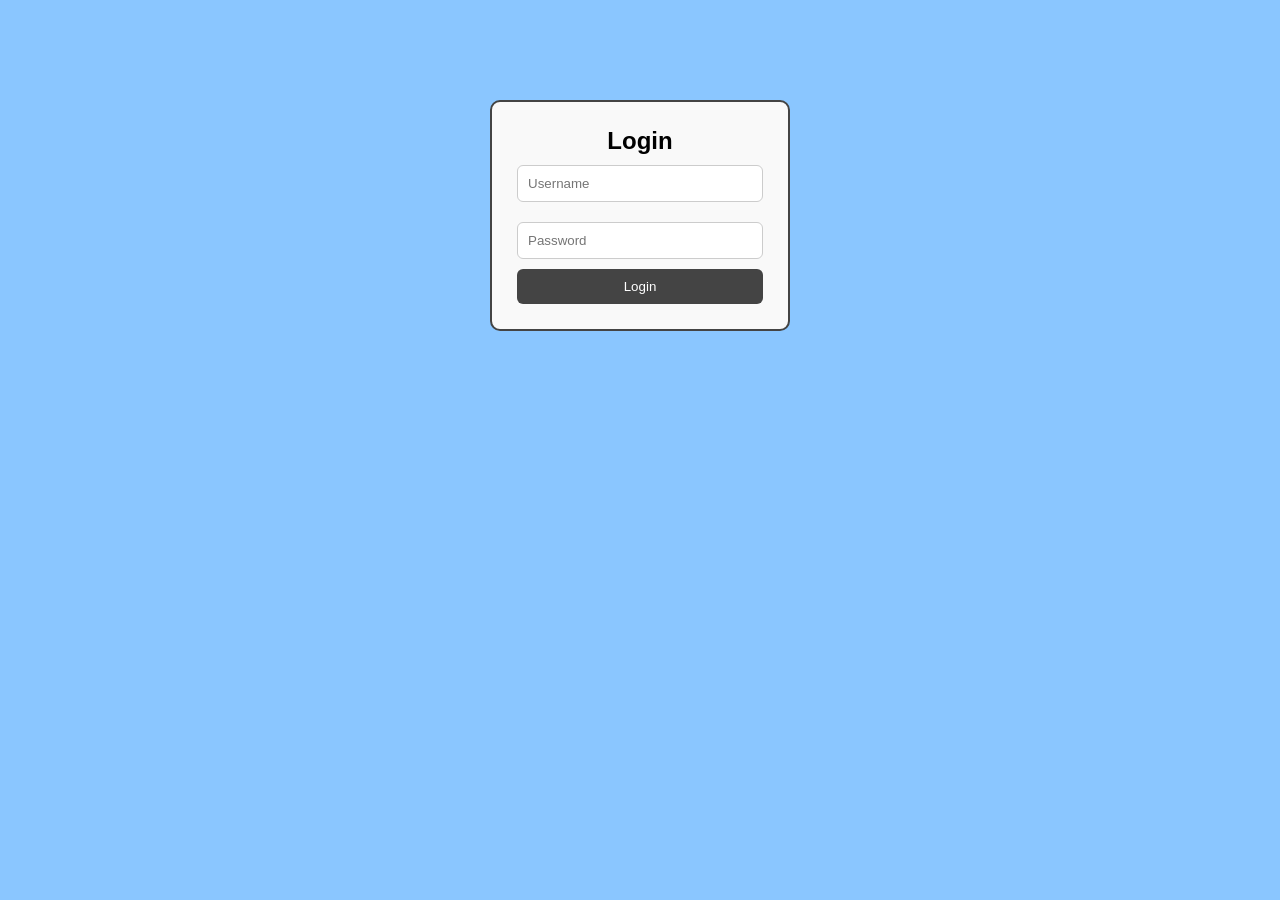
==== login.html @ af5a8ffc "structure progress of web app" ====
<!DOCTYPE html>
<html lang="en">
<head>
    <meta charset="UTF-8">
    <meta name="viewport" content="width=device-width, initial-scale=1.0">
    <title>Login - EaseAble</title>
    <link rel="stylesheet" href="style.css">
</head>
<body>

<div class="login-container">
    <h2>Login</h2>

    <input type="text" placeholder="Username" class="login-input">
    <input type="password" placeholder="Password" class="login-input">

    <button class="login-btn" onclick="window.location.href='index.html'">
        Login
    </button>
</div>

</body>
</html>
---- style.css ----
* {
    margin: 0;
    padding: 0;
    box-sizing: border-box;
    font-family: Arial,sans-serif;
}
body {
    background-color: #8ac6ff
}
.header {
    background-color: #04afff;
    padding: 15px 30px;
    color: white;
}
.logo-title{
    display: flex;
    align-items: center;
}
.logo {
    width: 50px;
    height: 50px;
    margin-right: 15px;
}
.navbar{
    display: flex;
    justify-content: center;
    margin-top: 15px;
}
.navbar :hover{
    color: #0d0d0d;

}
.navbar a {
    margin: 0 20px;
    cursor: pointer;
    font-weight: bold;
    color: white;
    text-decoration: none;
}
.navbar a :hover {
    text-decoration:underline ;
    color: #0d0d0d;
}
.content {
    padding: 40px;
}
.section {
    display: none;
    animation:fadeIn  0.4s ease-in-out;
}
.section.active {
    display: block;
}
.section h2{
    margin-bottom: 15px;
    color: #0d0d0d;
}
.section p {
    font-size: 16px;
    line-height: 1.6;
}
@keyframes fadeIn {
    from {opacity: 0;}
    to {opacity: 1;}
}
.page-box {
    border: 2px solid #444;
    padding: 20px;
    margin-top: 15px;
    border-radius: 8px;
    background-color: #f9f9f9;
}
.page-box ol,
.page-box ul {
    padding-left: 20px;
    margin-left: 10px;
}
.page-box {
    line-height: 3 ;
}
.input-box {
    width: 100%;
    height: 120px;
    padding: 10px;
    margin-top: 10px;
    border: 1px solid #ccc;
    border-radius: 6px;
    font-family: inherit;
    font-size: 14px;
    resize: none;
}
.submit-btn {
    margin-top: 10px;
    padding: 8px 16px;
    border: none;
    background-color: #444;
    color: white;
    border-radius: 6px;
    cursor: pointer;
}
.submit-btn:hover {
    background-color: #222;
}
.tabs {
    display: flex;
    flex-wrap: wrap;
    gap: 5px;
    margin-top: 10px;
}
.tab-btn {
    padding: 8px 12px;
    border: none;
    background-color: #ddd;
    cursor: pointer;
    border-radius: 6px;
}
.tab-btn.active {
    background-color: #444;
    color: white;
}
.tab-content {
    display: none;
    margin-top: 15px;
}
.login-container {
    width: 300px;
    margin: 100px auto;
    padding: 25px;
    border: 2px solid #444;
    border-radius: 10px;
    background-color: #f9f9f9;
    text-align: center;
}

.login-input {
    width: 100%;
    padding: 10px;
    margin: 10px 0;
    border: 1px solid #ccc;
    border-radius: 6px;
}

.login-btn {
    width: 100%;
    padding: 10px;
    background-color: #444;
    color: white;
    border: none;
    border-radius: 6px;
    cursor: pointer;
}

.login-btn:hover {
    background-color: #222;
}
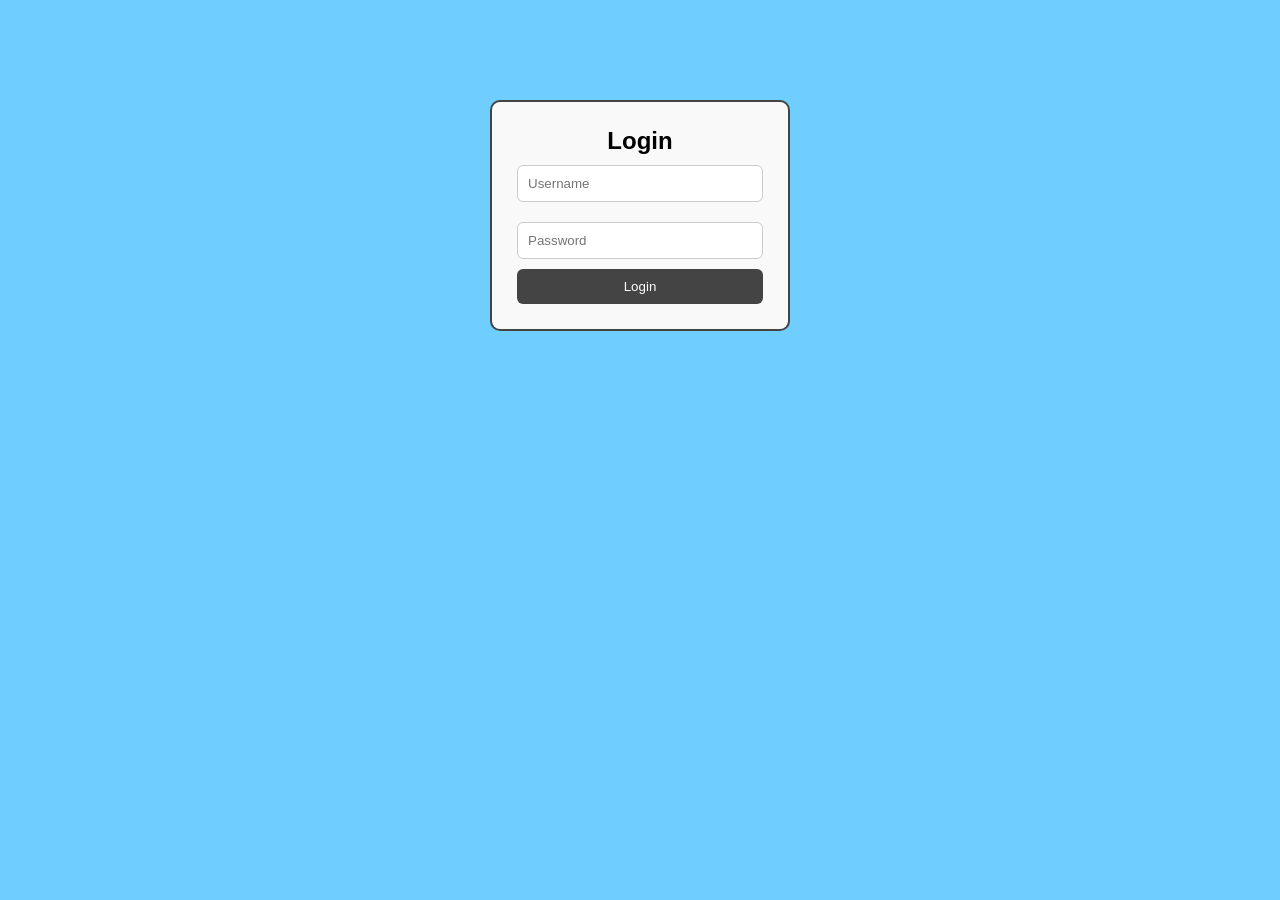
==== commit 96fef3e0: "add more comments" ====
--- a/login.html
+++ b/login.html
@@ -14,7 +14,7 @@
     <input type="text" placeholder="Username" class="login-input">
     <input type="password" placeholder="Password" class="login-input">
 
-    <button class="login-btn" onclick="window.location.href='index.html'">
+    <button class="login-btn" onclick="window.location.href='index.html'"> <!-- naviagtes back to html page -->
         Login
     </button>
 </div>
--- a/style.css
+++ b/style.css
@@ -5,10 +5,10 @@
     font-family: Arial,sans-serif;
 }
 body {
-    background-color: #8ac6ff
+    background-color: #6fcefe
 }
 .header {
-    background-color: #04afff;
+    background-color: #fcfdfd;
     padding: 15px 30px;
     color: white;
 }
@@ -16,6 +16,15 @@
     display: flex;
     align-items: center;
 }
+.logo-text span:nth-child(1) { color: #ff6b6b; }
+.logo-text span:nth-child(2) { color: #feca57; }
+.logo-text span:nth-child(3) { color: #48dbfb; }
+.logo-text span:nth-child(4) { color: #1dd1a1; }
+.logo-text span:nth-child(5) { color: #5f27cd; }
+.logo-text span:nth-child(6) { color: #ff9ff3; }
+.logo-text span:nth-child(7) { color: #54a0ff; }
+.logo-text span:nth-child(8) { color: #00d2d3; }
+
 .logo {
     width: 50px;
     height: 50px;
@@ -27,14 +36,14 @@
     margin-top: 15px;
 }
 .navbar :hover{
-    color: #0d0d0d;
+    color: #fb6203;
 
 }
 .navbar a {
     margin: 0 20px;
     cursor: pointer;
     font-weight: bold;
-    color: white;
+    color: rgb(11, 11, 11);
     text-decoration: none;
 }
 .navbar a :hover {
@@ -59,7 +68,8 @@
     font-size: 16px;
     line-height: 1.6;
 }
-@keyframes fadeIn {
+
+@keyframes fadeIn { 
     from {opacity: 0;}
     to {opacity: 1;}
 }
@@ -69,6 +79,9 @@
     margin-top: 15px;
     border-radius: 8px;
     background-color: #f9f9f9;
+}
+#about .page-box {
+    border-color: orange;
 }
 .page-box ol,
 .page-box ul {
@@ -152,4 +165,33 @@
 
 .login-btn:hover {
     background-color: #222;
-}+}
+.page-box li {
+    margin-bottom: 12px;
+}
+
+.page-box li a {
+    display: inline-block;
+    margin-top: 4px;
+    font-size: 13px;
+    color: #2a5db0;
+    text-decoration: none;
+}
+
+.page-box li a:hover {
+    text-decoration: underline;
+}
+.page-box li a {
+    margin-left: 10px;
+}
+.about-images {
+    display: flex;
+    gap: 10px;
+}
+
+ .about-img {
+    width: 33%;
+    height: 300px;
+    object-fit: cover;
+}
+
